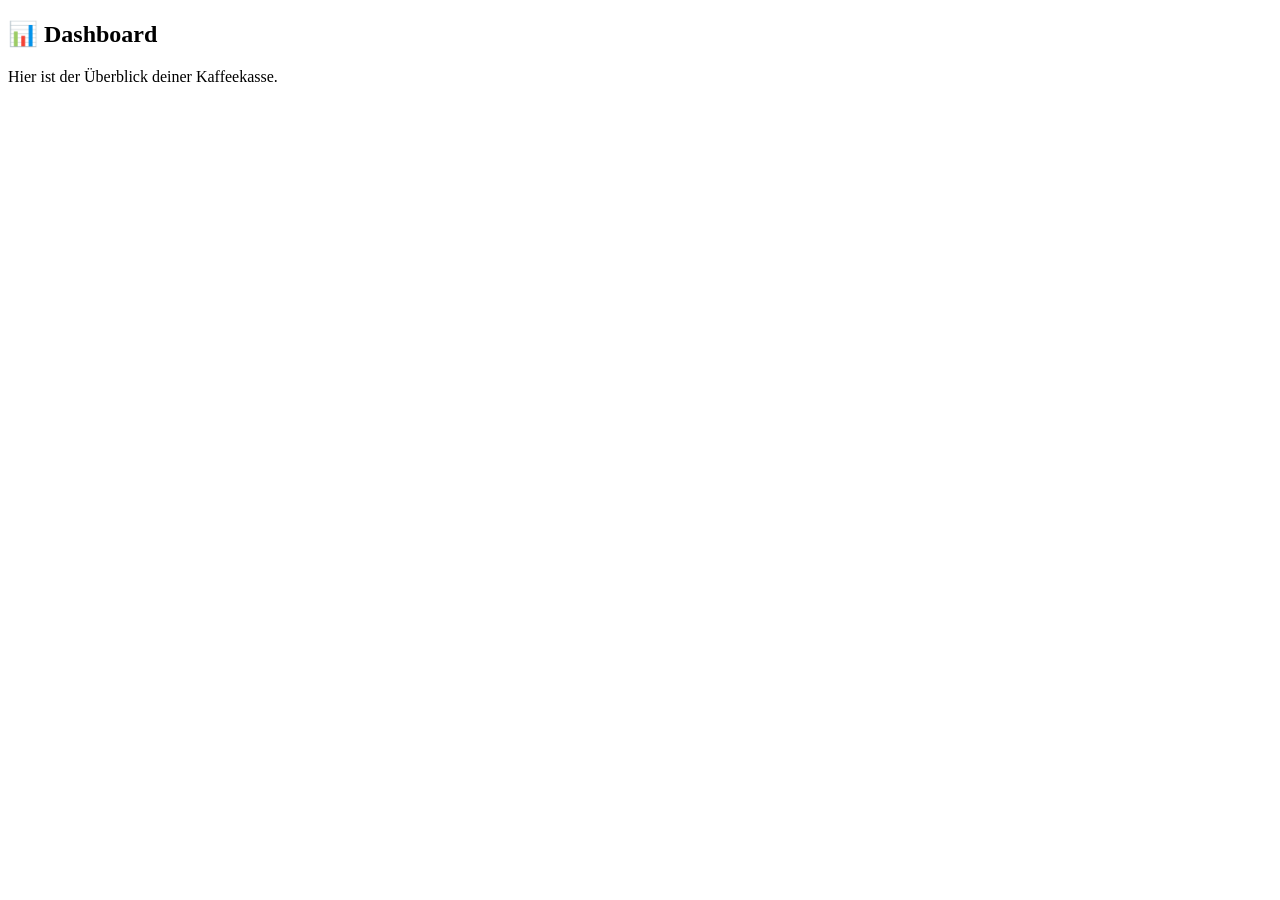
==== dashboard.html @ ad738d2a "Add files via upload" ====
<!-- File: docs/dashboard.html -->
<!DOCTYPE html>
<html lang="de">
<head>
  <meta charset="UTF-8" />
  <meta name="viewport" content="width=device-width, initial-scale=1.0" />
  <title>Dashboard</title>
</head>
<body>
  <main>
    <section id="dashboard">
      <h2>📊 Dashboard</h2>
      <article>
        <p>Hier ist der Überblick deiner Kaffeekasse.</p>
      </article>
    </section>
  </main>
</body>
</html>
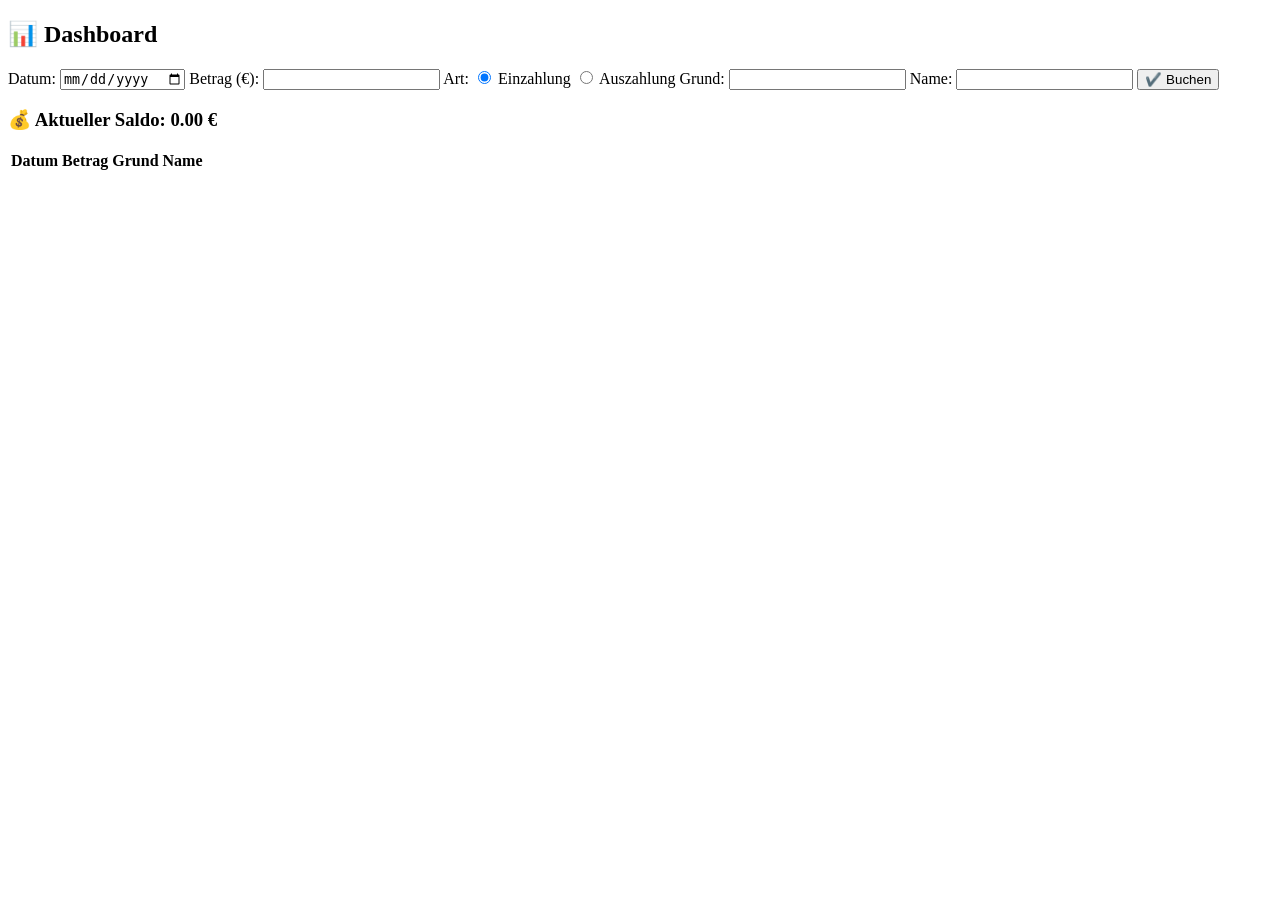
==== commit dda27db3: "Update dashboard.html" ====
--- a/dashboard.html
+++ b/dashboard.html
@@ -10,9 +10,40 @@
   <main>
     <section id="dashboard">
       <h2>📊 Dashboard</h2>
-      <article>
-        <p>Hier ist der Überblick deiner Kaffeekasse.</p>
-      </article>
+
+      <form id="booking-form">
+        <label for="datum">Datum:</label>
+        <input type="date" name="datum" required value="" />
+
+        <label for="amount">Betrag (€):</label>
+        <input type="number" step="0.01" name="amount" required />
+
+        <label>Art:</label>
+        <label><input type="radio" name="type" value="einzahlung" checked /> Einzahlung</label>
+        <label><input type="radio" name="type" value="auszahlung" /> Auszahlung</label>
+
+        <label for="grund">Grund:</label>
+        <input type="text" name="grund" required />
+
+        <label for="name">Name:</label>
+        <input type="text" name="name" required />
+
+        <button type="submit">✔️ Buchen</button>
+      </form>
+
+      <h3>💰 Aktueller Saldo: <span id="saldo">0.00 €</span></h3>
+
+      <table>
+        <thead>
+          <tr>
+            <th>Datum</th>
+            <th>Betrag</th>
+            <th>Grund</th>
+            <th>Name</th>
+          </tr>
+        </thead>
+        <tbody id="booking-list"></tbody>
+      </table>
     </section>
   </main>
 </body>
